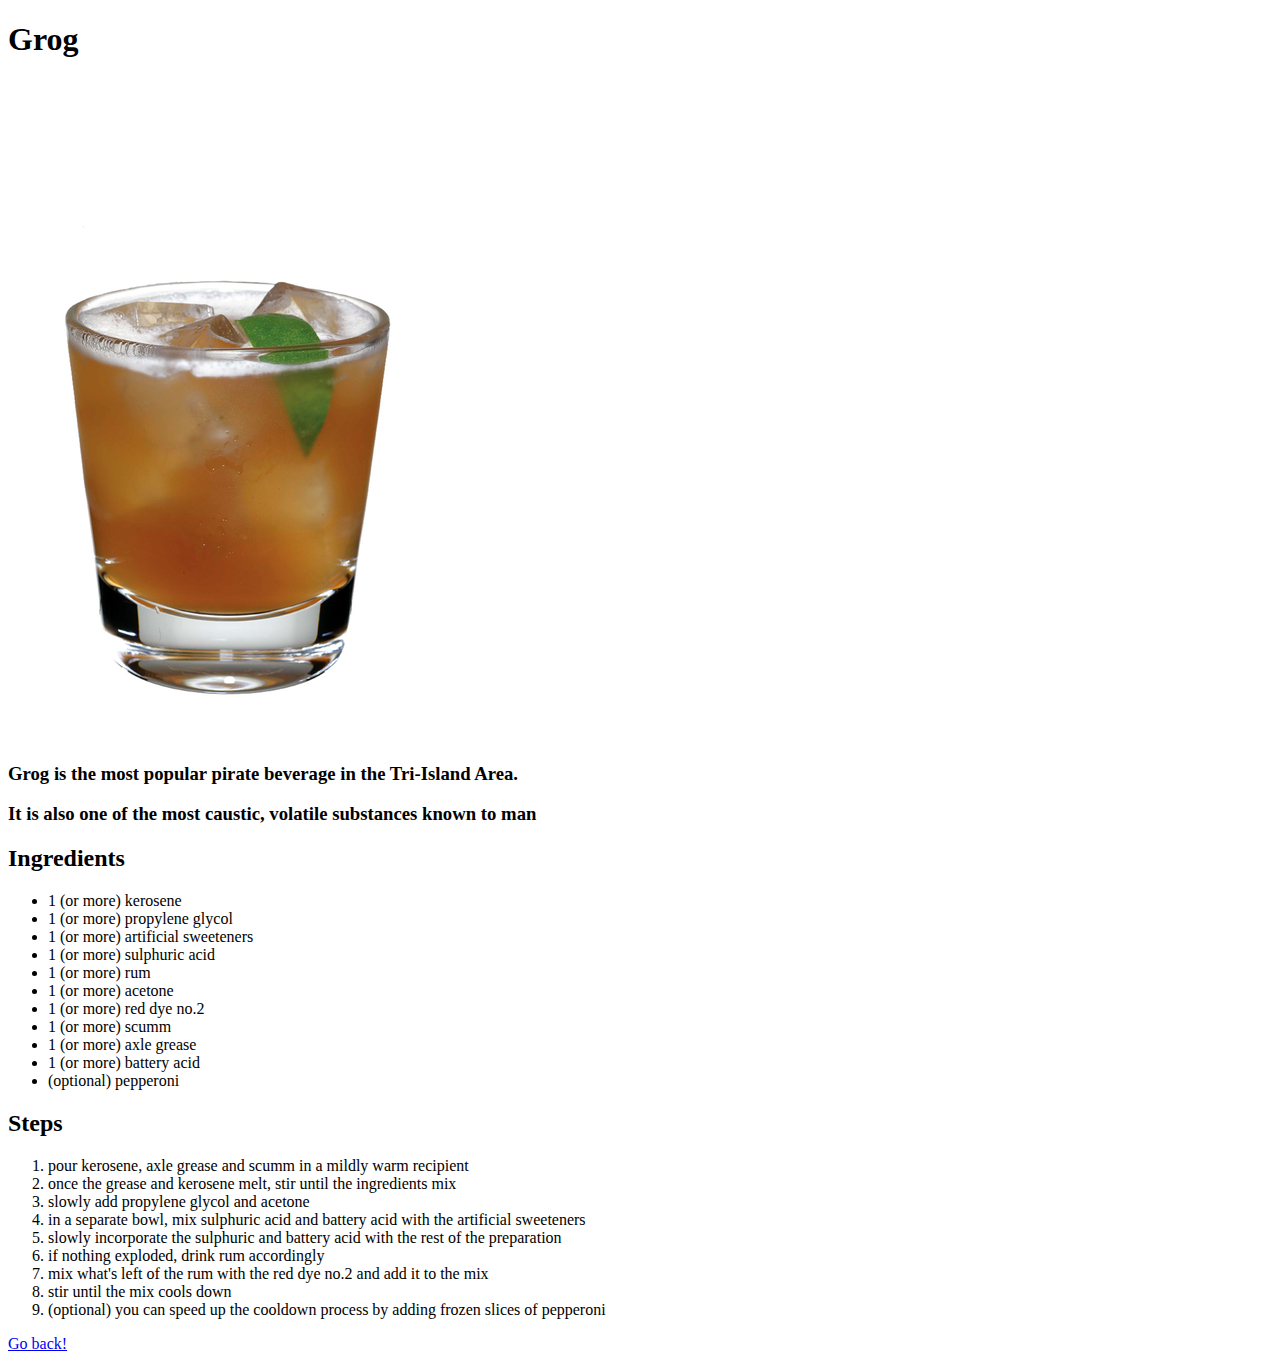
==== recipes/Grog.html @ f78a8d68 "Make website" ====
<!DOCTYPE html>


<html>
 <head>
 </head>

 <body>
    <h1>Grog</h1>

    <img src="../images/grog-img.jpg" alt="grog pic">

    <h3>Grog is the most popular pirate beverage in the Tri-Island Area.</h3> 
    <h3>It is also one of the most caustic, volatile substances known to man</h3>

    <h2>Ingredients</h2>
    <ul> 
        <li>1 (or more) kerosene</li>
        <li>1 (or more) propylene glycol</li>
        <li>1 (or more) artificial sweeteners</li>
        <li>1 (or more) sulphuric acid</li>
        <li>1 (or more) rum</li>
        <li>1 (or more) acetone</li>
        <li>1 (or more) red dye no.2</li>
        <li>1 (or more) scumm</li>
        <li>1 (or more) axle grease</li>
        <li>1 (or more) battery acid</li>
        <li>(optional) pepperoni</li>
    </ul>

    <h2>Steps</h2>
    <ol>
        <li>pour kerosene, axle grease and scumm in a mildly warm recipient</li>
        <li>once the grease and kerosene melt, stir until the ingredients mix</li>
        <li>slowly add propylene glycol and acetone</li>
        <li>in a separate bowl, mix sulphuric acid and battery acid with the artificial sweeteners</li>
        <li>slowly incorporate the sulphuric and battery acid with the rest of the preparation</li>
        <li>if nothing exploded, drink rum accordingly</li>
        <li>mix what's left of the rum with the red dye no.2 and add it to the mix</li>
        <li>stir until the mix cools down</li>
        <li>(optional) you can speed up the cooldown process by adding frozen slices of pepperoni</li>
    </ol>

    <a href="../index.html">Go back!</a>

 </body>
</html>
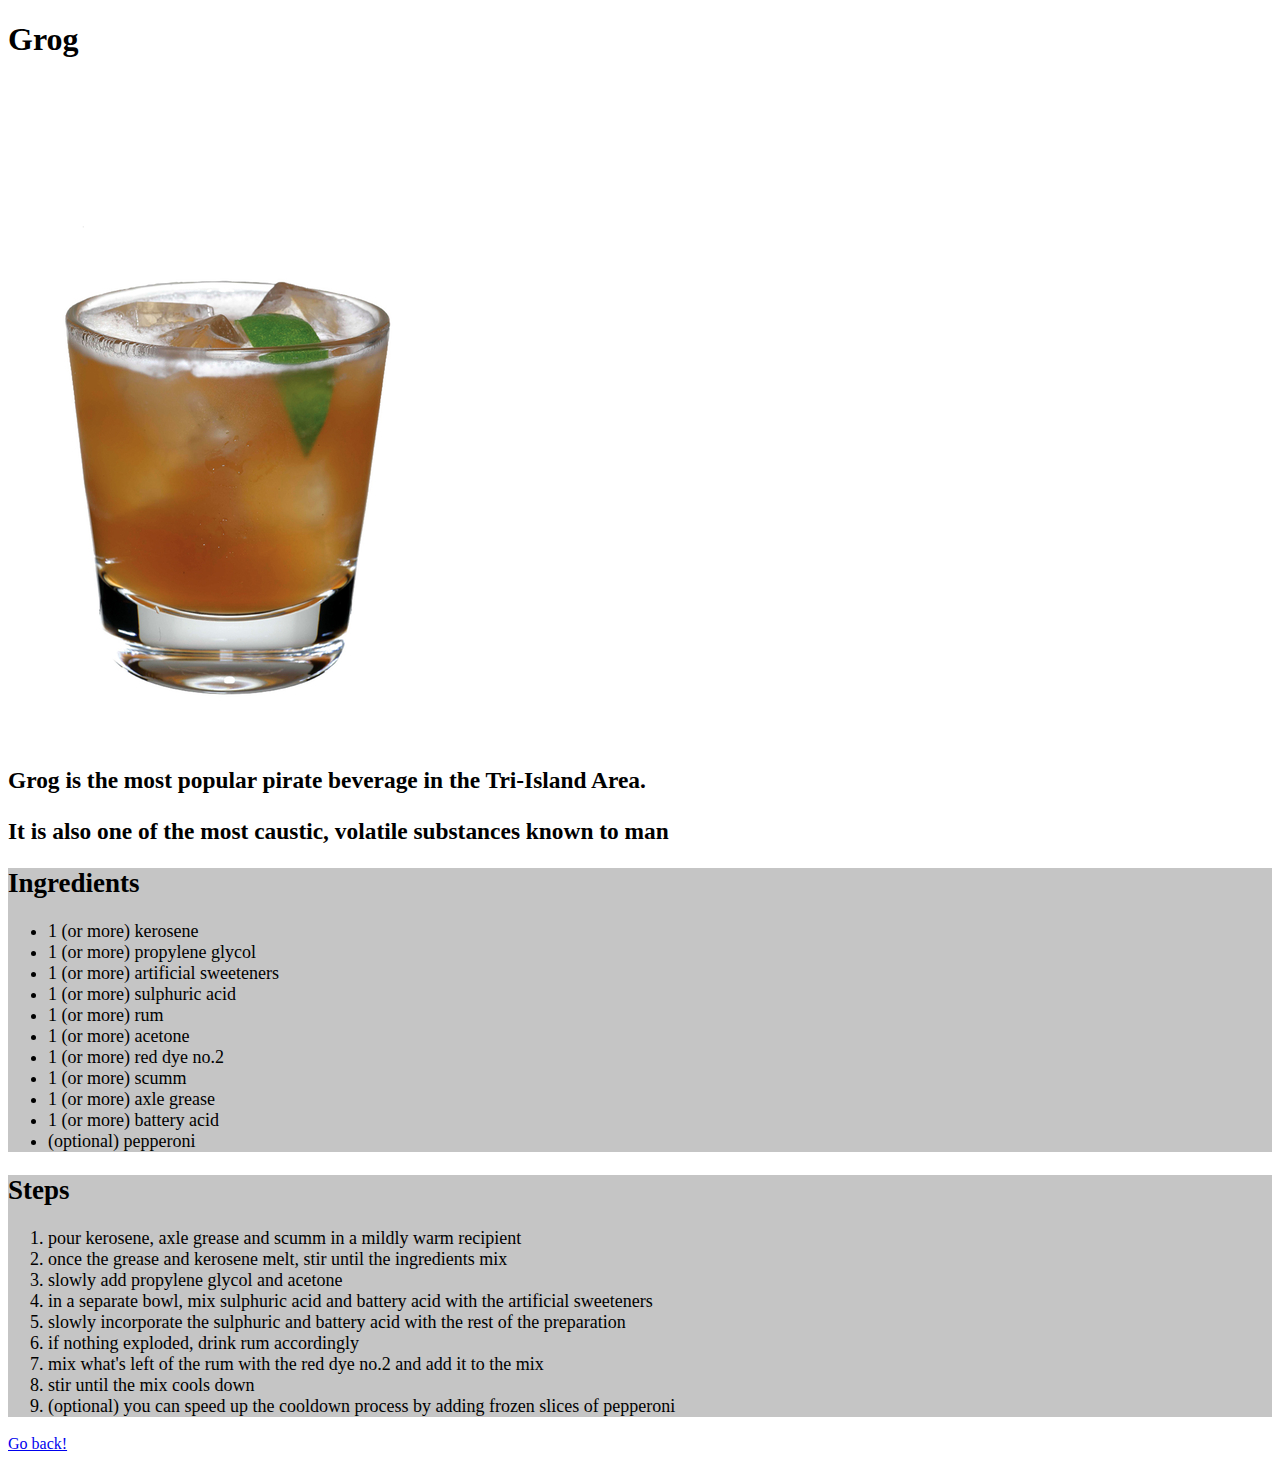
==== commit d3c1c467: "Added drinks/Updated index.html" ====
--- a/recipes/Grog.html
+++ b/recipes/Grog.html
@@ -3,16 +3,19 @@
 
 <html>
  <head>
+    <title>Grog</title>
+    <link rel="stylesheet" href="../styles.css">
  </head>
 
  <body>
     <h1>Grog</h1>
 
     <img src="../images/grog-img.jpg" alt="grog pic">
-
+<div class="drink-description">
     <h3>Grog is the most popular pirate beverage in the Tri-Island Area.</h3> 
     <h3>It is also one of the most caustic, volatile substances known to man</h3>
-
+</div>
+<div class="list">
     <h2>Ingredients</h2>
     <ul> 
         <li>1 (or more) kerosene</li>
@@ -27,7 +30,8 @@
         <li>1 (or more) battery acid</li>
         <li>(optional) pepperoni</li>
     </ul>
-
+</div>
+<div class="list">
     <h2>Steps</h2>
     <ol>
         <li>pour kerosene, axle grease and scumm in a mildly warm recipient</li>
@@ -40,6 +44,7 @@
         <li>stir until the mix cools down</li>
         <li>(optional) you can speed up the cooldown process by adding frozen slices of pepperoni</li>
     </ol>
+</div>
 
     <a href="../index.html">Go back!</a>
 
--- a/styles.css
+++ b/styles.css
@@ -0,0 +1,31 @@
+.main-title {
+    font-size: 35px;
+    text-align: center;
+    background-color: rgb(177, 177, 177);
+    color: white;
+}
+
+.main-pic {
+    text-align: center;
+}
+
+.drink-description {
+    font-size: 20px;
+    font-weight: bold;
+}
+
+.list, .drink-list {
+    background-color: rgb(197, 197, 197);
+}
+
+.drink-list {
+    font-size:32px;
+}
+
+.list {
+    font-size: 18px;
+}
+
+.warning {
+    background: red;
+}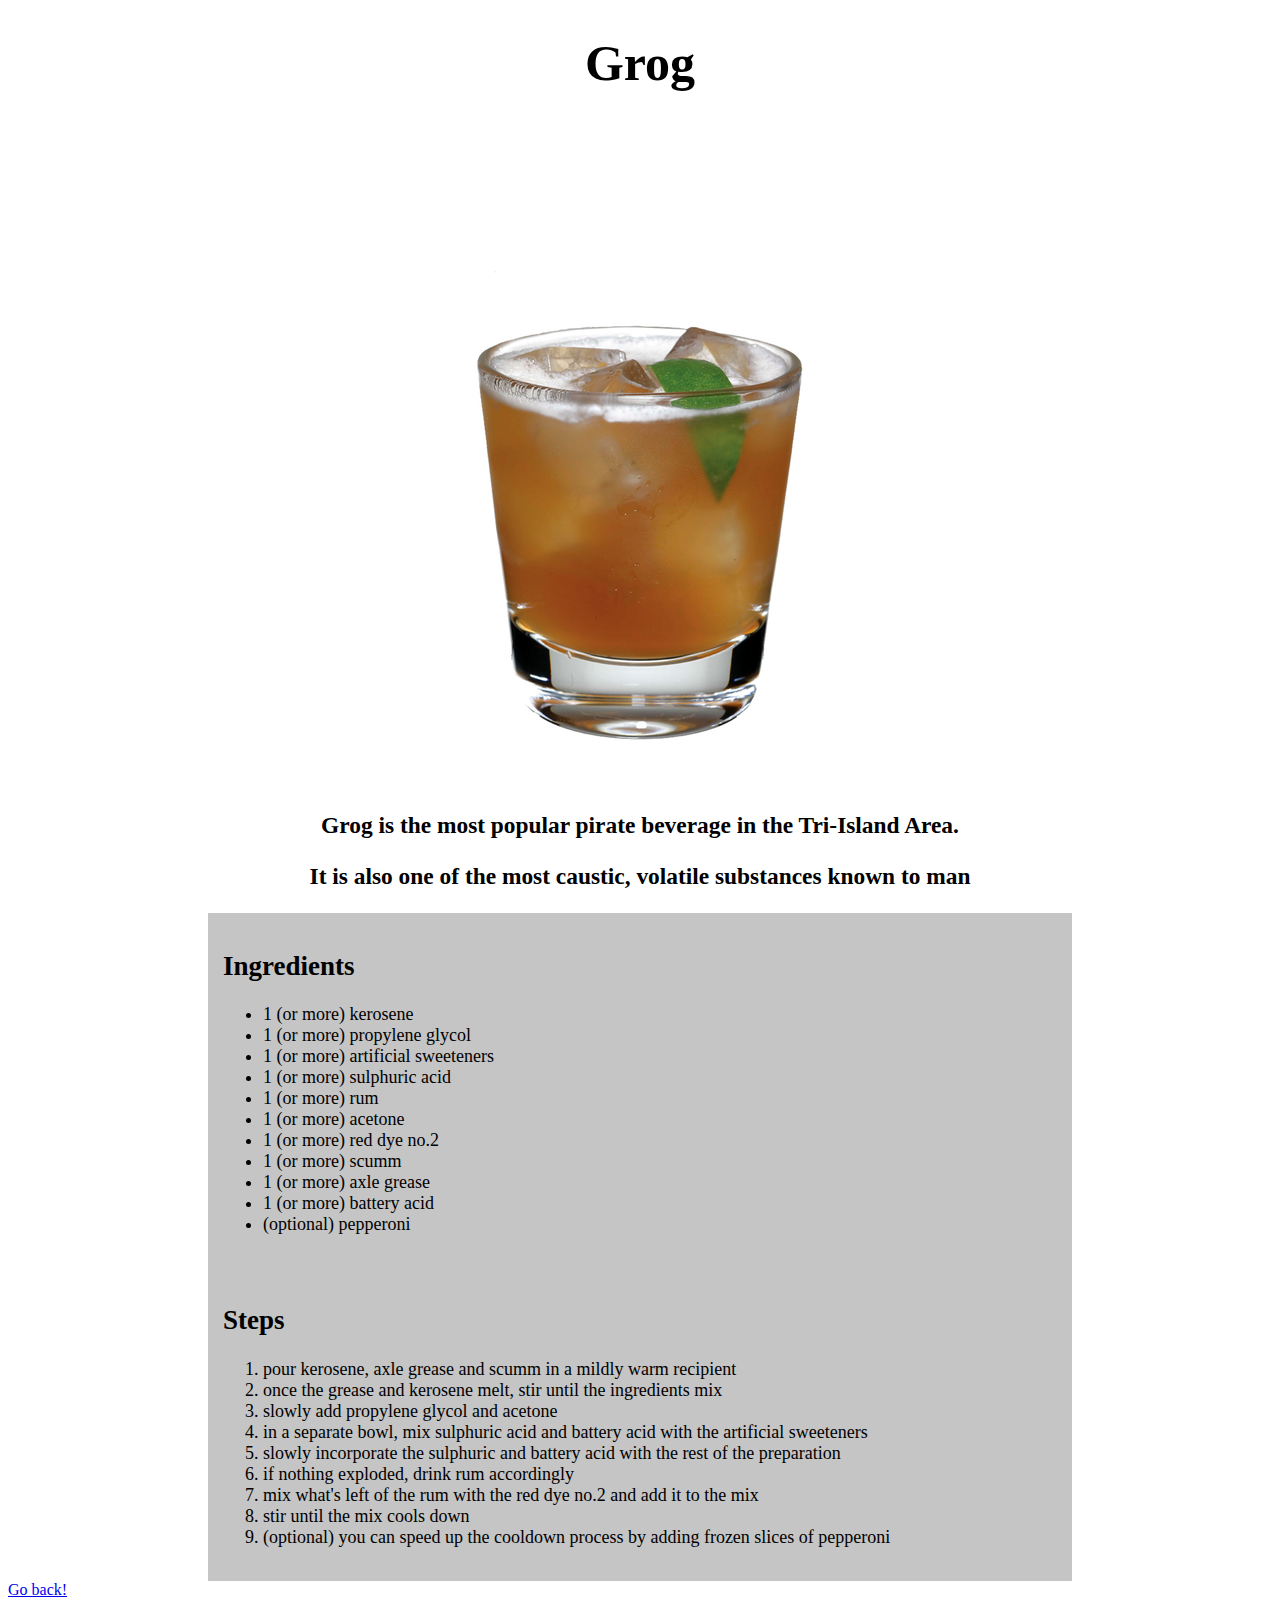
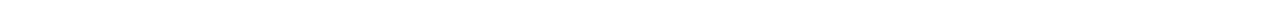
==== commit 4d29dacb: "Fiddling with CSS" ====
--- a/recipes/Grog.html
+++ b/recipes/Grog.html
@@ -8,9 +8,12 @@
  </head>
 
  <body>
+<div class="drink-title">    
     <h1>Grog</h1>
-
+</div>
+<div class="drink-pic">
     <img src="../images/grog-img.jpg" alt="grog pic">
+</div>
 <div class="drink-description">
     <h3>Grog is the most popular pirate beverage in the Tri-Island Area.</h3> 
     <h3>It is also one of the most caustic, volatile substances known to man</h3>
--- a/styles.css
+++ b/styles.css
@@ -3,27 +3,44 @@
     text-align: center;
     background-color: rgb(177, 177, 177);
     color: white;
+    margin-top, margin-bottom: 25px;
 }
 
-.main-pic {
+.drink-title {
+    font-size: 25px;
     text-align: center;
+}
+
+.main-pic, .drink-pic {
+    text-align: center;
+}
+
+.drink-pic {   
+    margin-left: 200px;
+    margin-right: 200px;
 }
 
 .drink-description {
     font-size: 20px;
     font-weight: bold;
+    text-align: center;
 }
 
-.list, .drink-list {
+.list, #main-list {
     background-color: rgb(197, 197, 197);
 }
 
-.drink-list {
-    font-size:32px;
+#main-list {
+    margin-left: 250px;
+    margin-right: 250px;
+    font-size: 32px;
 }
 
 .list {
     font-size: 18px;
+    margin-left: 200px;
+    margin-right: 200px;
+    padding: 15px;
 }
 
 .warning {
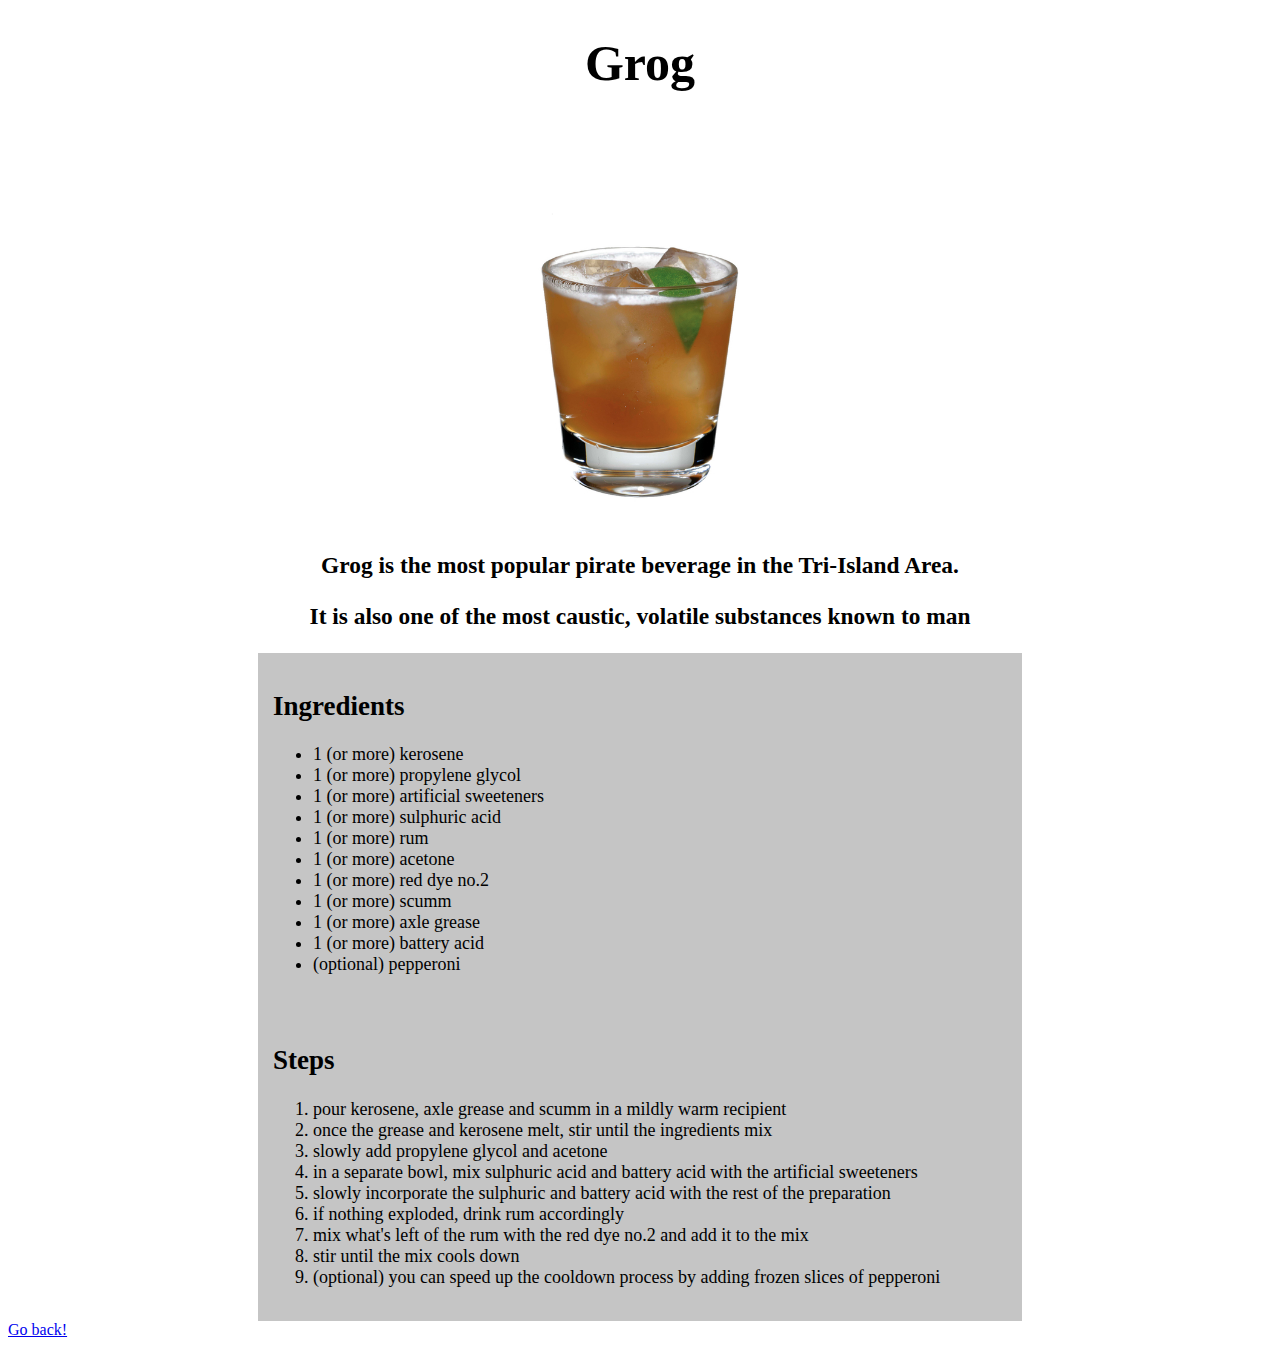
==== commit 91aa2585: "Added pic size properties" ====
--- a/recipes/Grog.html
+++ b/recipes/Grog.html
@@ -12,7 +12,7 @@
     <h1>Grog</h1>
 </div>
 <div class="drink-pic">
-    <img src="../images/grog-img.jpg" alt="grog pic">
+    <img src="../images/grog-img.jpg" alt="grog pic" height="400" width="auto" >
 </div>
 <div class="drink-description">
     <h3>Grog is the most popular pirate beverage in the Tri-Island Area.</h3> 
--- a/styles.css
+++ b/styles.css
@@ -3,7 +3,7 @@
     text-align: center;
     background-color: rgb(177, 177, 177);
     color: white;
-    margin-top, margin-bottom: 25px;
+    margin: 25px 0px;
 }
 
 .drink-title {
@@ -16,11 +16,11 @@
 }
 
 .drink-pic {   
-    margin-left: 200px;
-    margin-right: 200px;
+    margin: 0px 200px;
 }
 
 .drink-description {
+    margin: auto;
     font-size: 20px;
     font-weight: bold;
     text-align: center;
@@ -28,21 +28,21 @@
 
 .list, #main-list {
     background-color: rgb(197, 197, 197);
+    margin: auto;
 }
 
 #main-list {
-    margin-left: 250px;
-    margin-right: 250px;
+    margin: 0px 150px;
     font-size: 32px;
+    
 }
 
 .list {
     font-size: 18px;
-    margin-left: 200px;
-    margin-right: 200px;
     padding: 15px;
+    margin: 0px 250px;
 }
 
 .warning {
     background: red;
-}+}
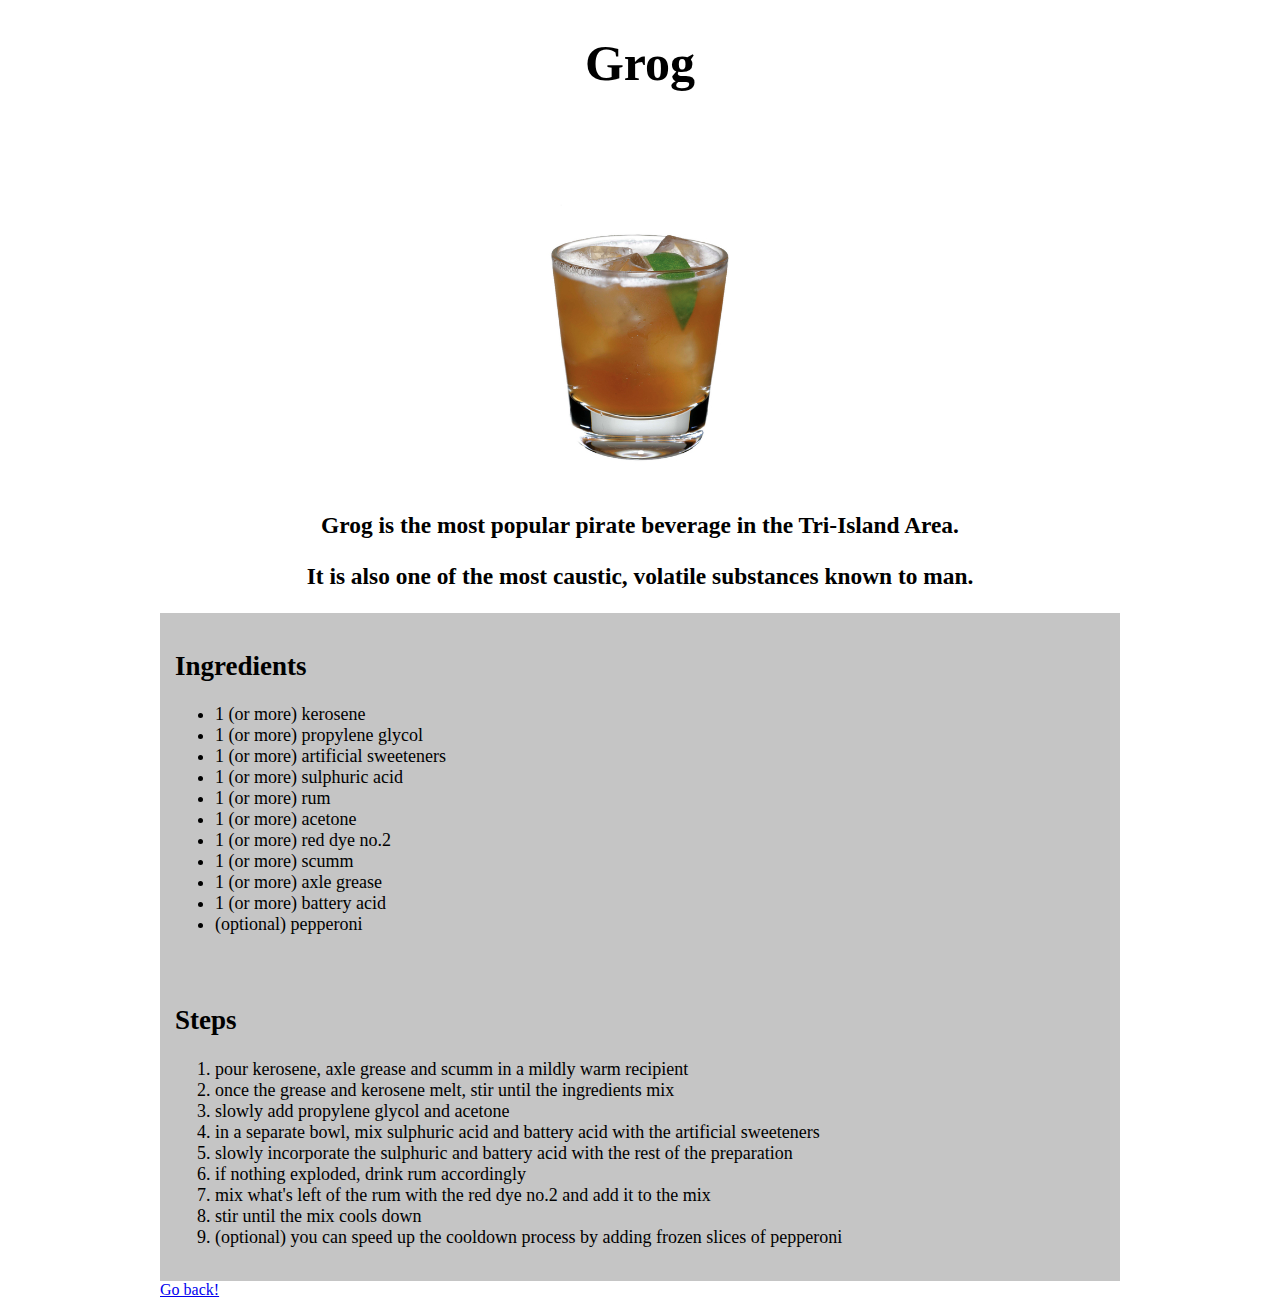
==== commit 000a13e0: "Added Flex" ====
--- a/recipes/Grog.html
+++ b/recipes/Grog.html
@@ -12,11 +12,11 @@
     <h1>Grog</h1>
 </div>
 <div class="drink-pic">
-    <img src="../images/grog-img.jpg" alt="grog pic" height="400" width="auto" >
+    <img src="../images/grog-img.jpg" alt="grog pic" width=60%;>
 </div>
 <div class="drink-description">
     <h3>Grog is the most popular pirate beverage in the Tri-Island Area.</h3> 
-    <h3>It is also one of the most caustic, volatile substances known to man</h3>
+    <h3>It is also one of the most caustic, volatile substances known to man.</h3>
 </div>
 <div class="list">
     <h2>Ingredients</h2>
--- a/styles.css
+++ b/styles.css
@@ -1,9 +1,40 @@
+body {
+    max-width: 960px;
+    margin: auto;
+}
+
 .main-title {
-    font-size: 35px;
+    max-width:960px;
+    font-size: 64px;
     text-align: center;
     background-color: rgb(177, 177, 177);
     color: white;
-    margin: 25px 0px;
+    margin: 12px 0px 0px 0px;
+}
+
+.list-container {
+    display: flex;
+    max-width: 960px;
+    height: 350px;
+    /*background-color: aquamarine;*/
+    gap:25px;
+    margin:25px;  
+    
+}
+
+#main-list-01 {
+    flex:1;
+    background-color: red;     
+}
+
+#main-list-02 {
+    flex:1;
+    background-color: blue;
+}
+
+#main-list-03 {
+    flex:1;
+    background-color: greenyellow;  
 }
 
 .drink-title {
@@ -12,12 +43,17 @@
 }
 
 .main-pic, .drink-pic {
+    max-width: auto;
+    max-height: auto;
     text-align: center;
+    
 }
 
-.drink-pic {   
-    margin: 0px 200px;
+.drink-pic {
+    max-width: 400px;
+    margin: auto;
 }
+
 
 .drink-description {
     margin: auto;
@@ -26,21 +62,11 @@
     text-align: center;
 }
 
-.list, #main-list {
+.list {
     background-color: rgb(197, 197, 197);
-    margin: auto;
-}
-
-#main-list {
-    margin: 0px 150px;
-    font-size: 32px;
-    
-}
-
-.list {
+    width: auto;
     font-size: 18px;
     padding: 15px;
-    margin: 0px 250px;
 }
 
 .warning {
